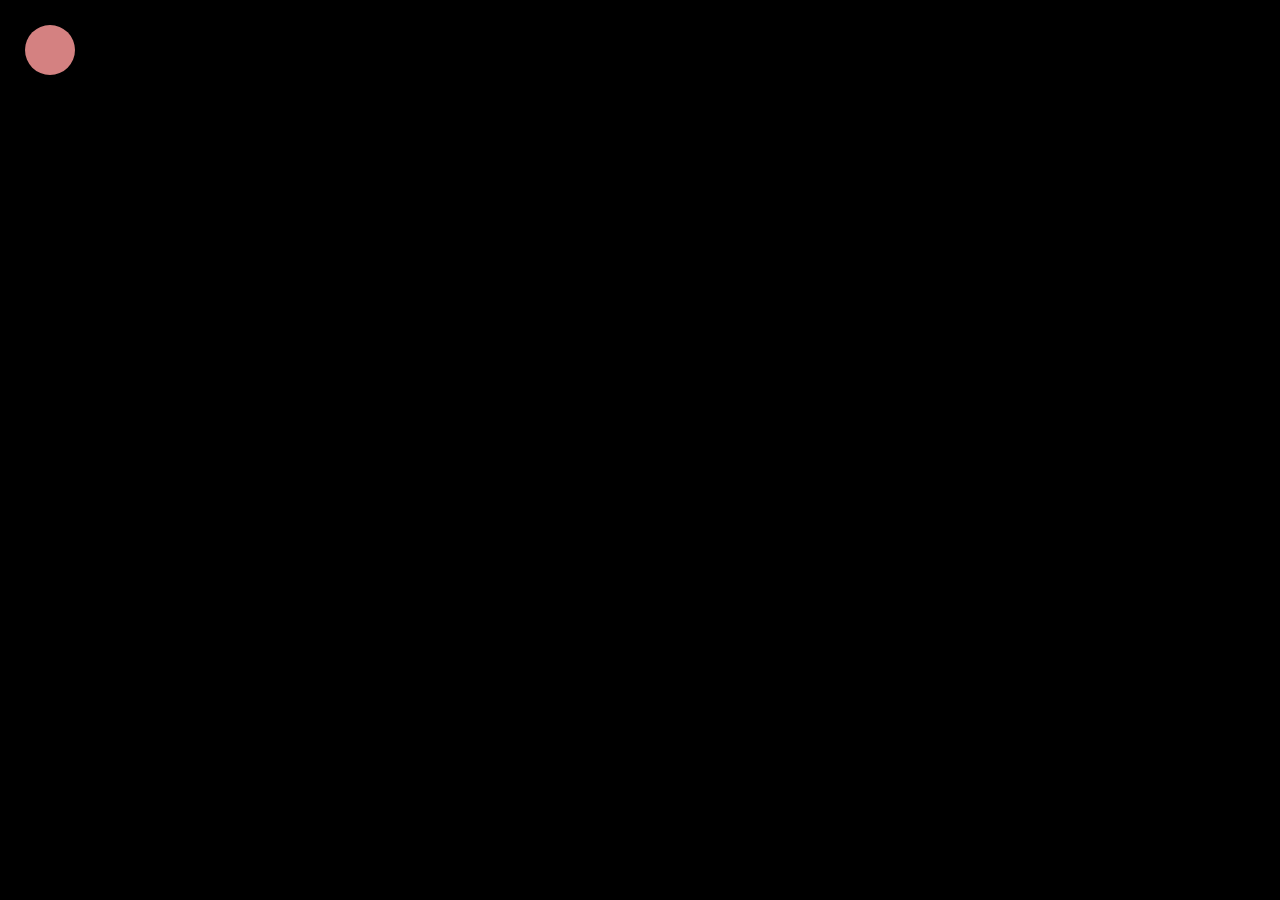
==== cursorFollow/main.html @ 5877cace "JavaScript Project small" ====
<!DOCTYPE html>
<html lang="en">
    <head>
        <title></title>
        <meta charset="UTF-8">
        <meta name="viewport" content="width=device-width, initial-scale=1">
        <link href="" rel="stylesheet">
    </head>
    <style>
        body{
            background-color: #000000;
        }
        #follower {
            width: 50px;
            height: 50px;
            background-color: #d48181;
            position: absolute;
            top: 25px;
            left: 25px;
            border-radius: 100%;
            display: flex;
        }
        </style>
    <body>
        <div id="follower">

        </div>
    </body>
    <script>
        var follower = document.querySelector('#follower');

        //to show mouse movement
        document.addEventListener('mousemove', function (e) {
            
            var mouseX = e.clientX;
            var mouseY = e.clientY;

            follower.style.top = e.clientY + 'px';
            follower.style.left = e.clientX + 'px';
        });
        
    </script>
</html>
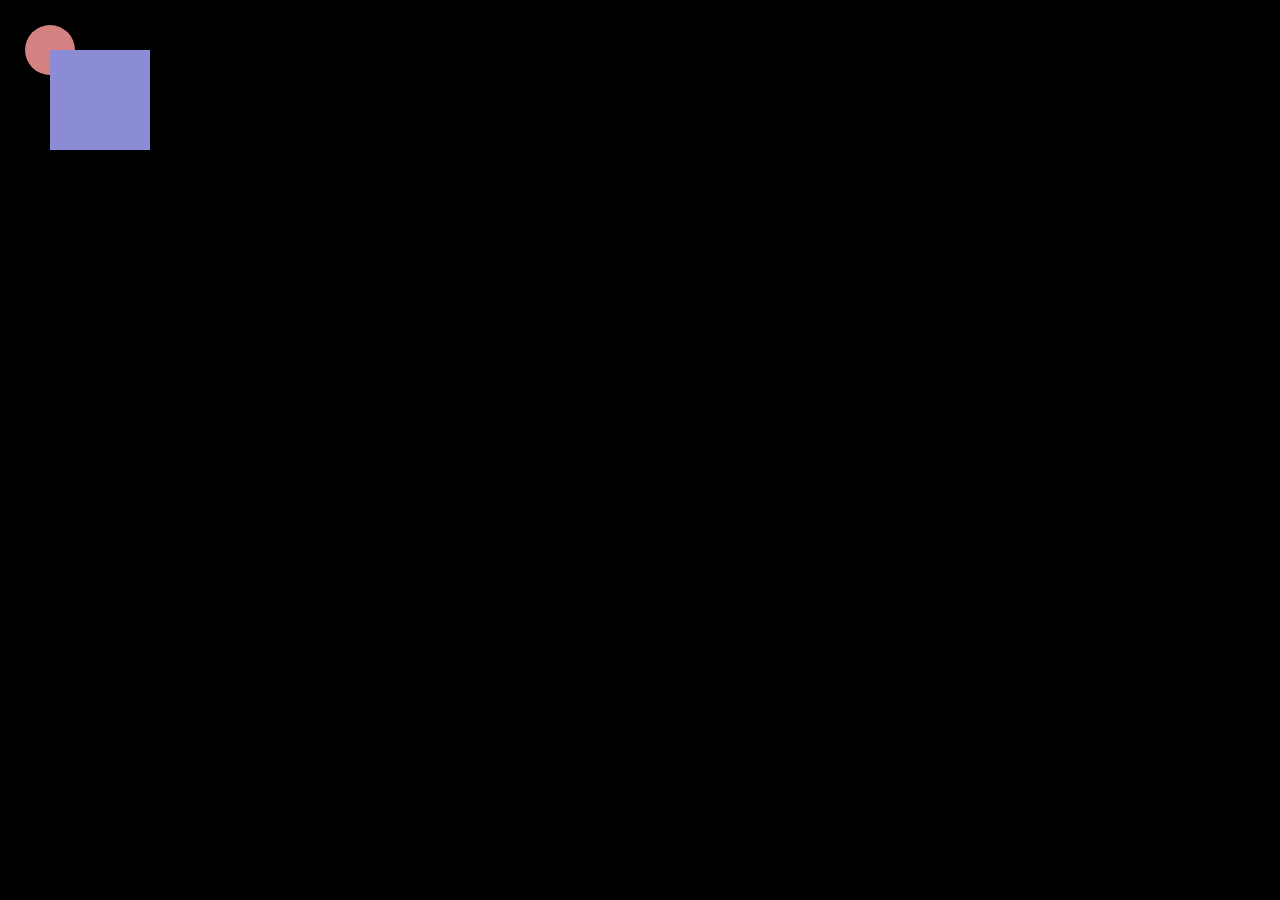
==== commit 65f3947f: "js porject" ====
--- a/cursorFollow/main.html
+++ b/cursorFollow/main.html
@@ -20,13 +20,22 @@
             border-radius: 100%;
             display: flex;
         }
+        #draggable {
+            position: absolute;
+            top: 50%;
+            left: 50%;
+            width: 100px;
+            height: 100px;
+            background-color: rgb(140, 140, 214);
+            cursor: pointer;
+          }
         </style>
     <body>
-        <div id="follower">
-
-        </div>
+        <div id="follower"><div>
+        <div  id="draggable" class="drag"></div>
     </body>
     <script>
+        /*
         var follower = document.querySelector('#follower');
 
         //to show mouse movement
@@ -38,6 +47,47 @@
             follower.style.top = e.clientY + 'px';
             follower.style.left = e.clientX + 'px';
         });
-        
+       */
+       
+var draggable = document.querySelector('#draggable');
+var isDragging = false;
+var currentX;
+var currentY;
+var initialX;
+var initialY;
+var xOffset = 0;
+var yOffset = 0;
+
+//to show mouse movement
+document.addEventListener('mousemove', function (e) {
+  if (isDragging) {
+    // calculate the new cursor position
+    xOffset = e.clientX - initialX;
+    yOffset = e.clientY - initialY;
+    currentX = e.clientX - xOffset;
+    currentY = e.clientY - yOffset;
+
+    // set the element's new position
+    draggable.style.left = currentX + 'px';
+    draggable.style.top = currentY + 'px';
+  }
+});
+
+//when mouse is clicked down
+draggable.addEventListener('mousedown', function (e) {
+  // get the initial cursor position
+  initialX = e.clientX - xOffset;
+  initialY = e.clientY - yOffset;
+
+  // set dragging to true
+  isDragging = true;
+});
+
+//when mouse is released
+draggable.addEventListener('mouseup', function (e) {
+  // set dragging to false
+  isDragging = false;
+});
+
     </script>
 </html>